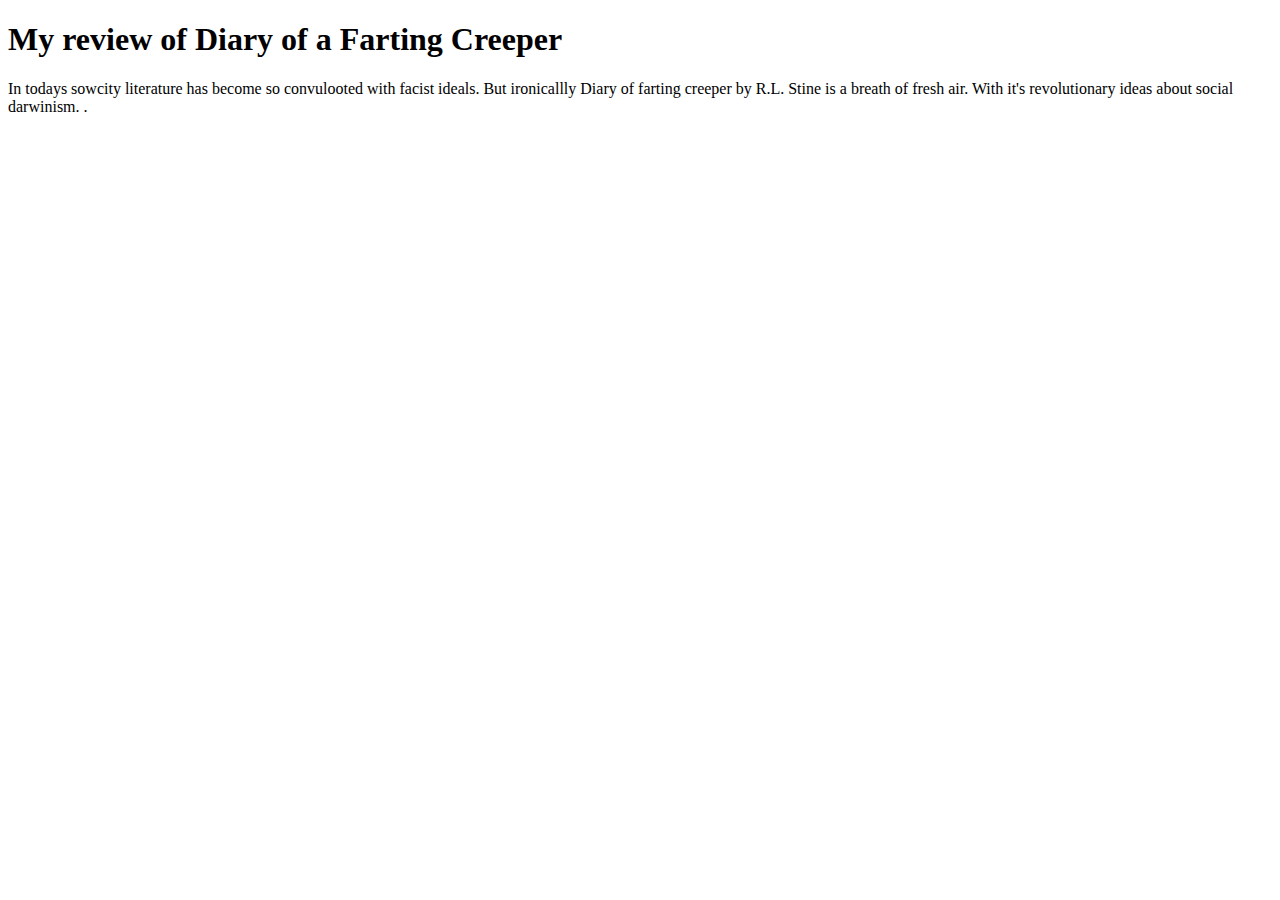
==== index.html @ 185fc62b "Update index.html" ====
<!DOCTYPE html>
<html>
<head>
  <link type="text/css" rel="stylesheet" href="https://github.com/AmeAmeAmeAmeAme/Minecraft-Steve.org/blob/master/stylesheet.css"/>
<title>Diary of a farting creeper</title>
</head>
<body>

<h1>My review of Diary of a Farting Creeper </h1>
<p>In todays sowcity literature has become so convulooted with facist ideals. But ironicallly Diary of farting creeper by R.L. Stine is a breath of fresh air. With it's revolutionary ideas about social darwinism.  .</p>

</body>
</html>
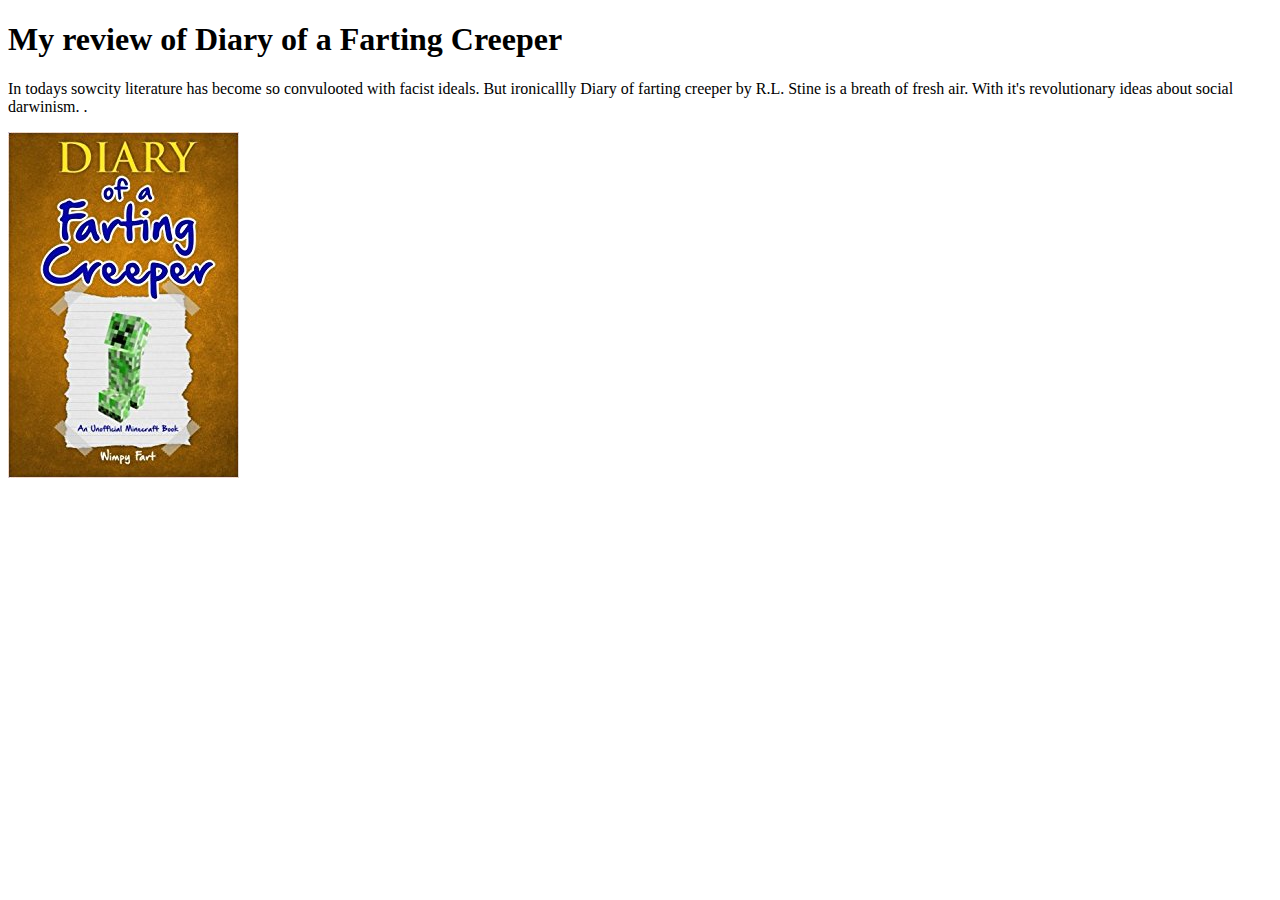
==== commit e1f507e0: "Update index.html" ====
--- a/index.html
+++ b/index.html
@@ -1,13 +1,13 @@
 <!DOCTYPE html>
 <html>
 <head>
-  <link type="text/css" rel="stylesheet" href="https://github.com/AmeAmeAmeAmeAme/Minecraft-Steve.org/blob/master/stylesheet.css"/>
+  <link rel="HTML/CSS" href="styles.css" type="text/css">
 <title>Diary of a farting creeper</title>
 </head>
 <body>
 
 <h1>My review of Diary of a Farting Creeper </h1>
 <p>In todays sowcity literature has become so convulooted with facist ideals. But ironicallly Diary of farting creeper by R.L. Stine is a breath of fresh air. With it's revolutionary ideas about social darwinism.  .</p>
-
+<img src="creep.jpg" alt="some_text" 
 </body>
 </html>
--- a/styles.css
+++ b/styles.css
@@ -0,0 +1,3 @@
+body {
+    background-color: powderblue;
+}
